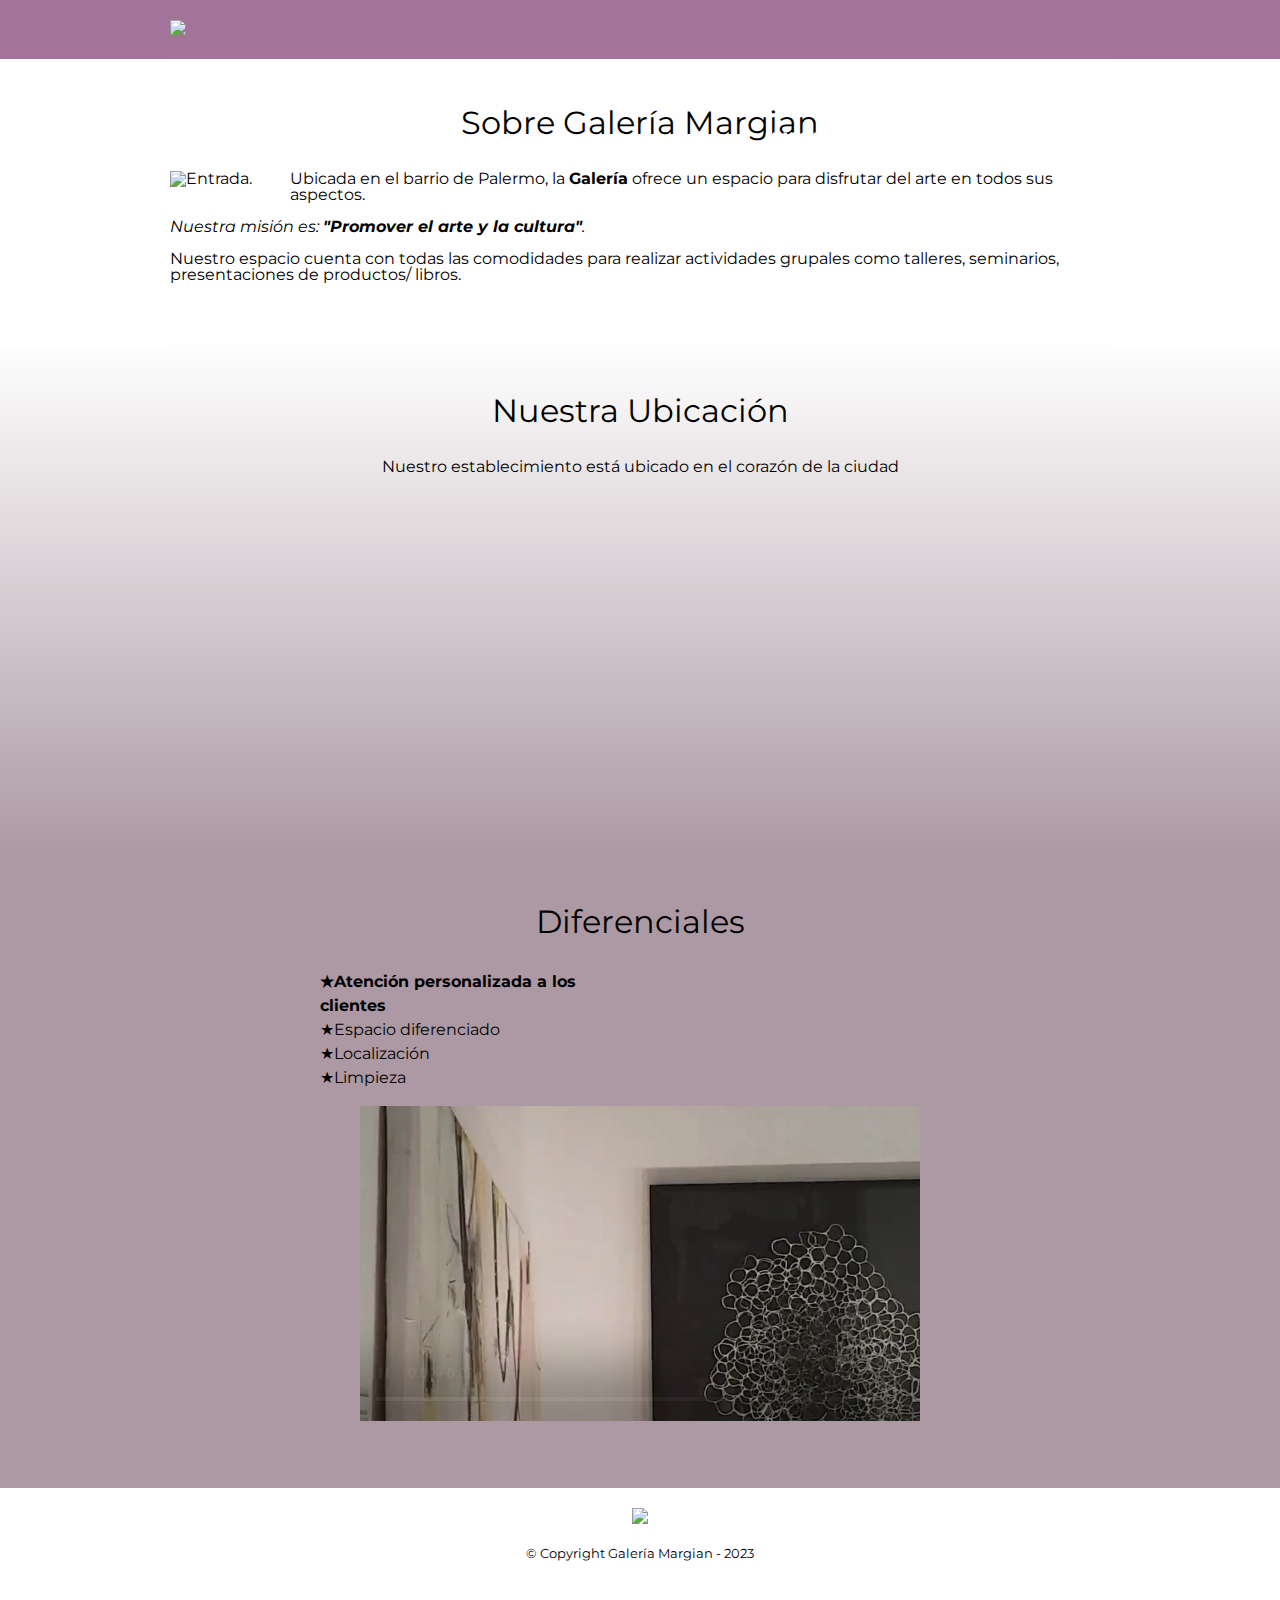
==== index.html @ 1aa27ba7 "Add files via upload" ====
<!DOCTYPE html>

<html lang="es">

<head>

    <meta charset="UTF-8">
    <meta name="viewport" content="width=device-width">
    <title>Galería Margian</title>
    <link rel="stylesheet" href="reset.css">
    <link rel="stylesheet" href="style.css">
    <link rel="preconnect" href="https://fonts.googleapis.com"><link rel="preconnect" href="https://fonts.gstatic.com" crossorigin><link href="https://fonts.googleapis.com/css2?family=Montserrat:wght@300&display=swap" rel="stylesheet">

</head>

<body>
    <header>
        <div class="caja">
        <h1><img src="imagenes/logo.png"></h1>

        <nav>
            <ul>
                <li><a href="index.html">Inicio</a></li>
                <li><a href="espacio.html">Espacio</a></li>
                <li><a href="contacto.html">Contacto</a></li>
            </ul>
        </nav>
    </div>
    </header>

    <main>
        <section class="principal">

            <h2 class="titulo-principal">Sobre Galería Margian</h2>

            <img class="entrada" src="imagenes/espacio7.jpg" alt="Entrada.">

            <p>Ubicada en el barrio de Palermo, la <strong>Galería</strong> ofrece un espacio para disfrutar del arte en todos sus aspectos.</p>

            <p id= "mision"><em>Nuestra misión es: <strong>"Promover el arte y la cultura"</strong>.</em></p>

            <p>Nuestro espacio cuenta con todas las comodidades para realizar actividades grupales como talleres, seminarios, presentaciones de productos/ libros.</p>

        </section>

        <section class="mapa">
            <h3 class="titulo-principal">Nuestra Ubicación</h3>
            <p>Nuestro establecimiento está ubicado en el corazón de la ciudad</p>
            <div class="mapa-contenido">
                <iframe src="https://www.google.com/maps/embed?pb=!1m14!1m8!1m3!1d15626.645415102716!2d-58.43194647432348!3d-34.57639871975447!3m2!1i1024!2i768!4f13.1!3m3!1m2!1s0x0%3A0xf79c03f02dbdfeb6!2sGALERIA%20MARGIAN!5e0!3m2!1ses-419!2sar!4v1675102090167!5m2!1ses-419!2sar" width="100%" height="300" style="border:0;" allowfullscreen="" loading="lazy" referrerpolicy="no-referrer-when-downgrade"></iframe>
            </div>

        </section>
        
        <section class="diferenciales">

            <h3 class="titulo-principal">Diferenciales</h3>

            <div class="contenido-diferenciales">
                 <ul class="lista-diferenciales">
                    <li class="items">Atención personalizada a los clientes</li> 
                    <li class="items" >Espacio diferenciado</li>
                    <li class="items">Localización</li>
                    <li class="items">Limpieza</li>
                </ul>
            </div>

        <div class="video">
            <iframe width="560px" height="315" src="Imagenes/Vídeo Galería.mp4" title="Video" frameborder="0" allow="accelerometer; autoplay; clipboard-write; encrypted-media; gyroscope; picture-in-picture" allowfullscreen></iframe>
        </div>

        </section>

       

    </main>

    <footer>
        <img src="imagenes/Logo1.jpg">
        <p class="copyright">&copy Copyright Galería Margian - 2023</p>
    
    </footer>

</body>

</html>
---- style.css ----
body {
    font-family: 'Montserrat', sans-serif;
}


header {
    background-color: #a37399;
    padding: 20px 0;
}

.caja {
    width: 940px;
    position: relative;
    margin: 0 auto;
}

nav {
    position: absolute;
    top: 110px;
    right: 0;
}

nav li {
    display: inline;
    margin: 0 0 0 15px;
}

nav a {
    text-transform: uppercase;
    color: white;
    font-weight: bold;
    font-size: 22px;
    text-decoration: none;
}

nav a:hover {
    color:#4e0d40;
    text-decoration: underline;
}

.espacios {
    width: 940px;
    margin: 0 auto;
    padding: 50px;
}

.espacios li {
    display: inline-block;
    text-align: center;
    width: 30%;
    vertical-align: top;
    margin: 0 1.5%;
    padding: 30px 20px;
    box-sizing: border-box;
    border: 2px solid #000000;
    border-radius: 10px;
}

.espacios li:hover {
    border-color: #4e0d40;
}

.espacios li:active {
    border-color: #088c19;
}

.espacios h2 {
    font-size: 30px;
    font-weight: bold;
    padding-bottom: 10px;
}

.espacios li:hover h2 {
    font-size: 33px;
}

.espacio-descripcion {
    font-size: 18px;
    padding-top: 10px;
}

footer {
    background-color:white;
    padding: 20px 0;
    text-align: center;
  
}

.copyright {
    color: #000000;
    font-size: 13px;
    margin: 20px;
}

form {
    margin: 40px 20px;
}

form label, form legend {
    display: block;
    font-size: 20px;
    margin: 0 0 10px;
}

.input-padron {
    display: block;
    margin: 0 0 20px;
    padding: 10px 25px;
    width: 50%;
}

.checkbox {
    margin: 20px 0;
}

.enviar {
    width: 40%;
    padding: 15px 0;
    font-size: 18px;
    font-weight: bold;
    color: white;
    background: orange;
    border: none;
    border-radius: 5px;
    transition: 1s all;
    cursor: pointer;
}

.enviar:hover {
    background: darkorange;
    transform: scale(1.2);
}

h3 {
    font-size: 20px;
    margin: 0 40px;  
}

table {
    margin: 40px 40px;
}

thead {
    background: #555555;
    color: white;
    font-weight: bold;
}

td,th {
    border: 1px solid #000000;
    padding: 8px 15px;
}

/*Aquí inicia el CCS para nuestra home*/

.principal {
    padding: 3em 0;
    background: #FEFEFE;
    width: 940px;
    margin: 0 auto;
}

.titulo-principal {
    text-align: center;
    font-size: 2em;
    margin: 0 0 1em;
    clear: left;
}

.principal p {
    margin: 0 0 1em;
}

.principal strong {
    font-weight: bold;
}

.principal em {
    font-style: italic;
}

.entrada {
    width: 100px;
    float: left;
    margin: 0 20px 20px 0;
}

.mapa {
    padding: 3em 0;
    background: linear-gradient(#FEFEFE, #ac99a3);
}

.mapa p {
    margin: 0 0 2em;
    text-align: center;
}

.mapa-contenido {
    width: 940px;
    margin: 0 auto;
}

.diferenciales {
    padding: 3em 0;
    background:#ac99a3;
}

.contenido-diferenciales {
    width: 640px;
    margin: 0 auto;
}

.lista-diferenciales {
    width: 40%;
    display: inline-block;
    vertical-align: top;
}

.items {
    line-height: 1.5;
}

.items::before {
    content: "★";
}

.items:first-child {
    font-weight: bold;
}

.imagen-diferenciales {
    width: 60%;
    transition: 400ms;
    box-shadow: 10px 10px 30px 15px black;
}

.imagen-diferenciales:hover {
    opacity: 0.3;
}

.video {
    width: 560px;
    margin: 1em auto;
}

@media screen and (max-width:480px) {
    h1 {
        text-align: center;
    }
    nav {
        position: static;
    }
    .caja, .principal, .mapa-contenido, .contenido-diferenciales, .video {
        width: auto;
    }
    .lista-diferenciales, .imagen-diferenciales {
        width: 100%;
    }
}
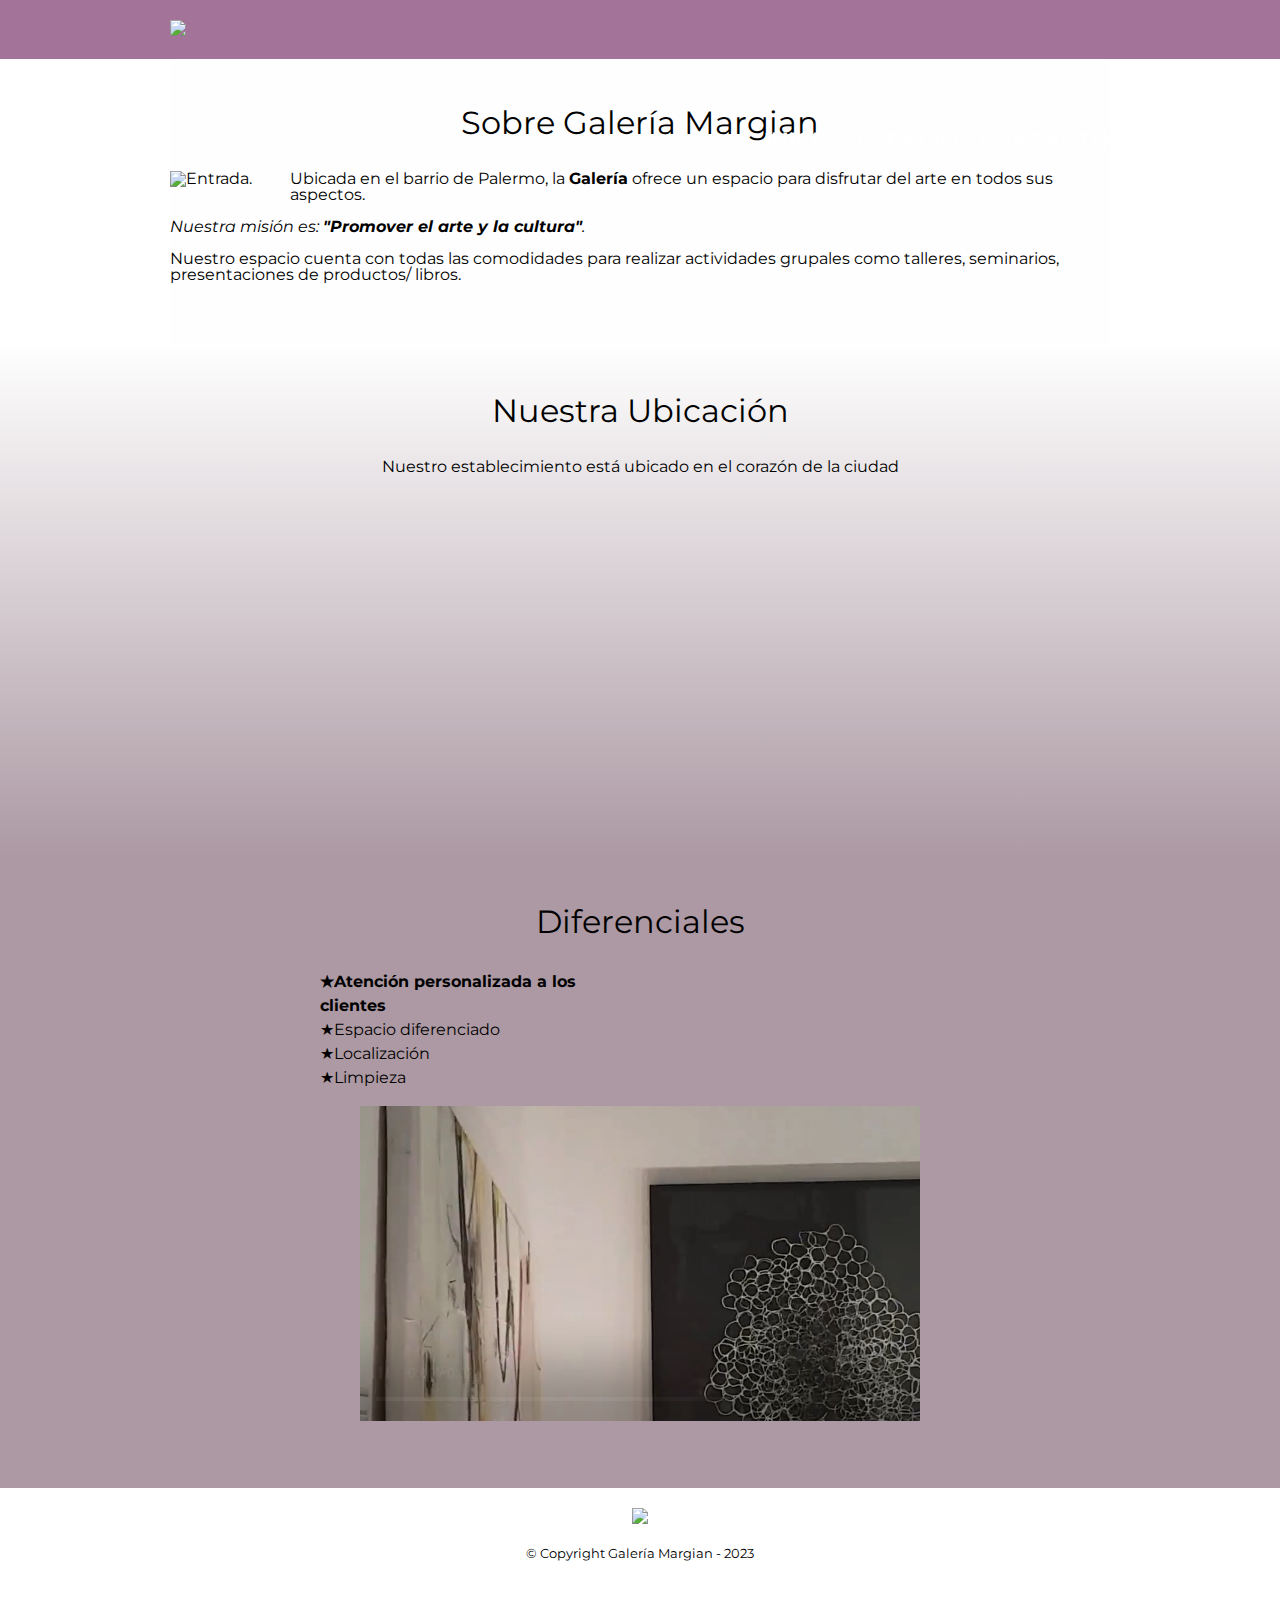
==== commit e2418c28: "Add files via upload" ====
--- a/index.html
+++ b/index.html
@@ -76,7 +76,7 @@
     </main>
 
     <footer>
-        <img src="imagenes/Logo1.jpg">
+        <img src="/imagenes/Logo1.jpg">
         <p class="copyright">&copy Copyright Galería Margian - 2023</p>
     
     </footer>
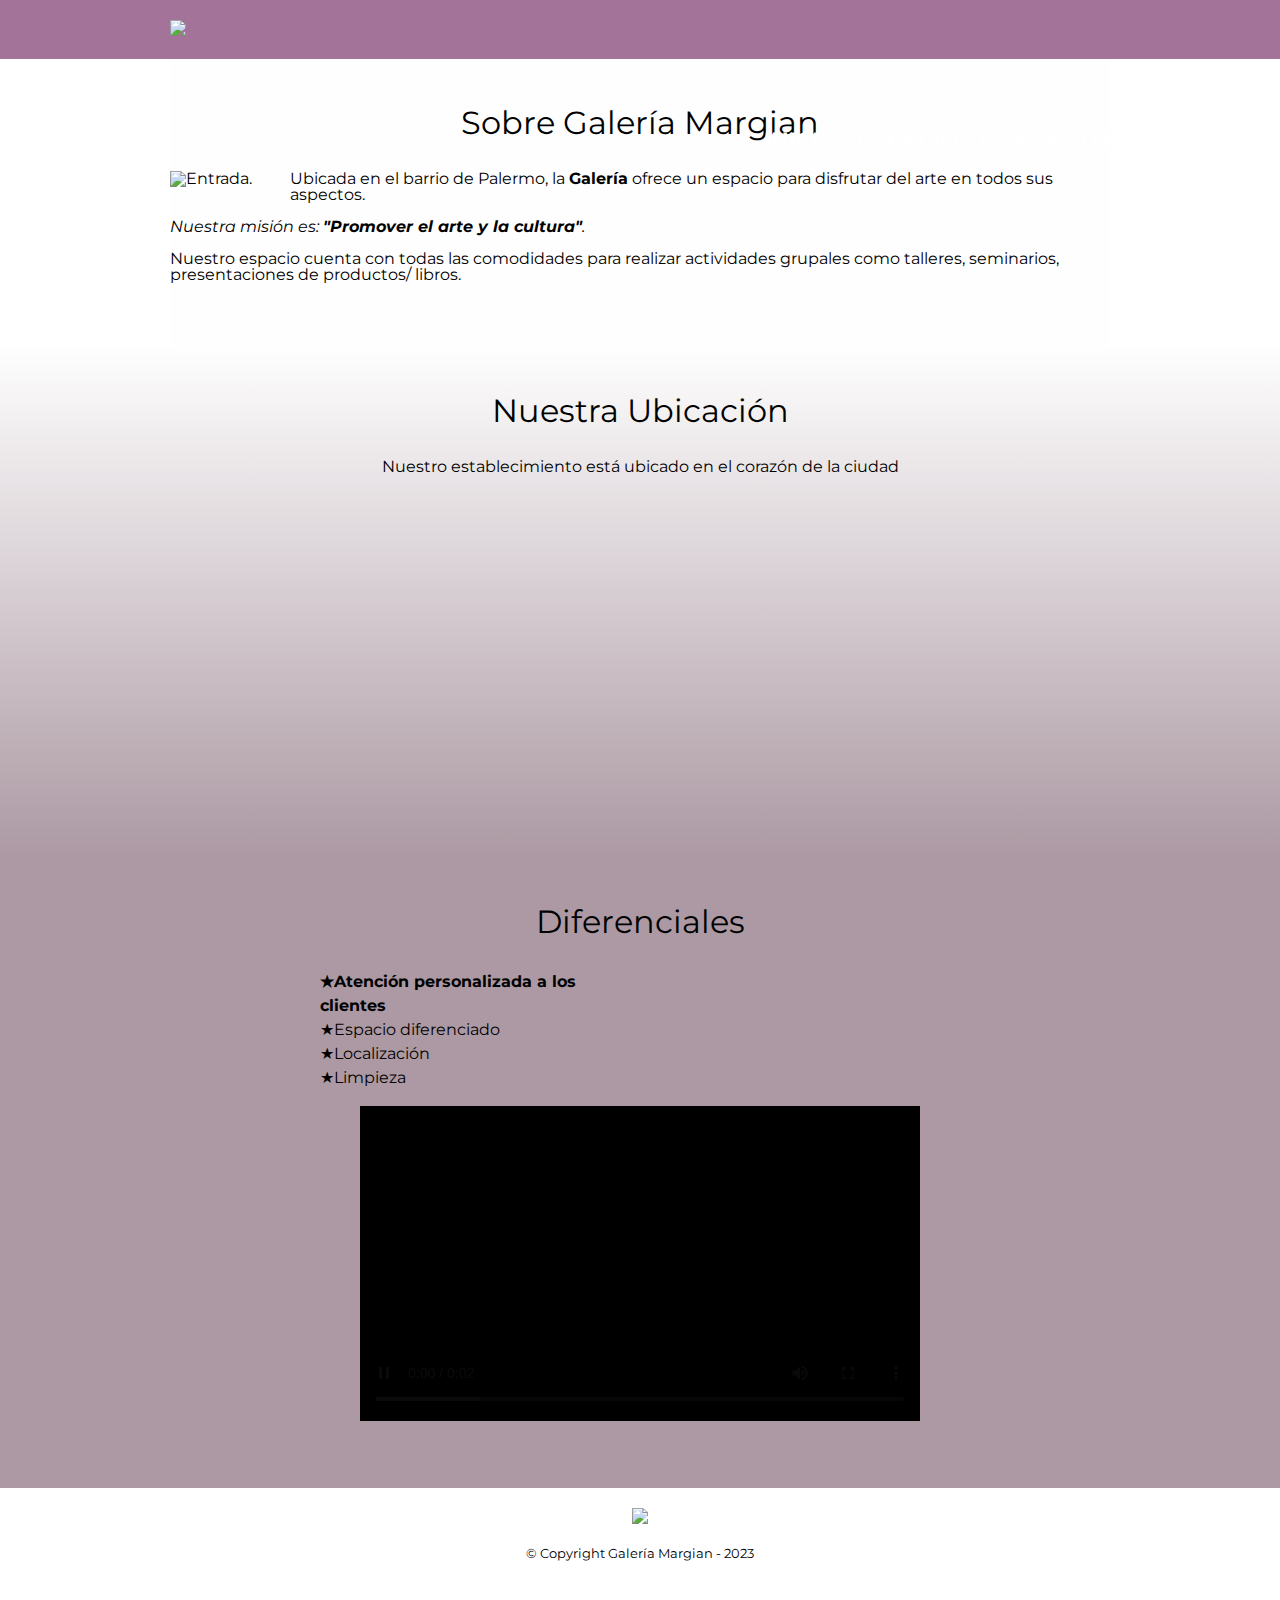
==== commit 2f4b8399: "Add files via upload" ====
--- a/index.html
+++ b/index.html
@@ -76,7 +76,7 @@
     </main>
 
     <footer>
-        <img src="/imagenes/Logo1.jpg">
+        <img src="//imagenes/Logo1.jpg">
         <p class="copyright">&copy Copyright Galería Margian - 2023</p>
     
     </footer>
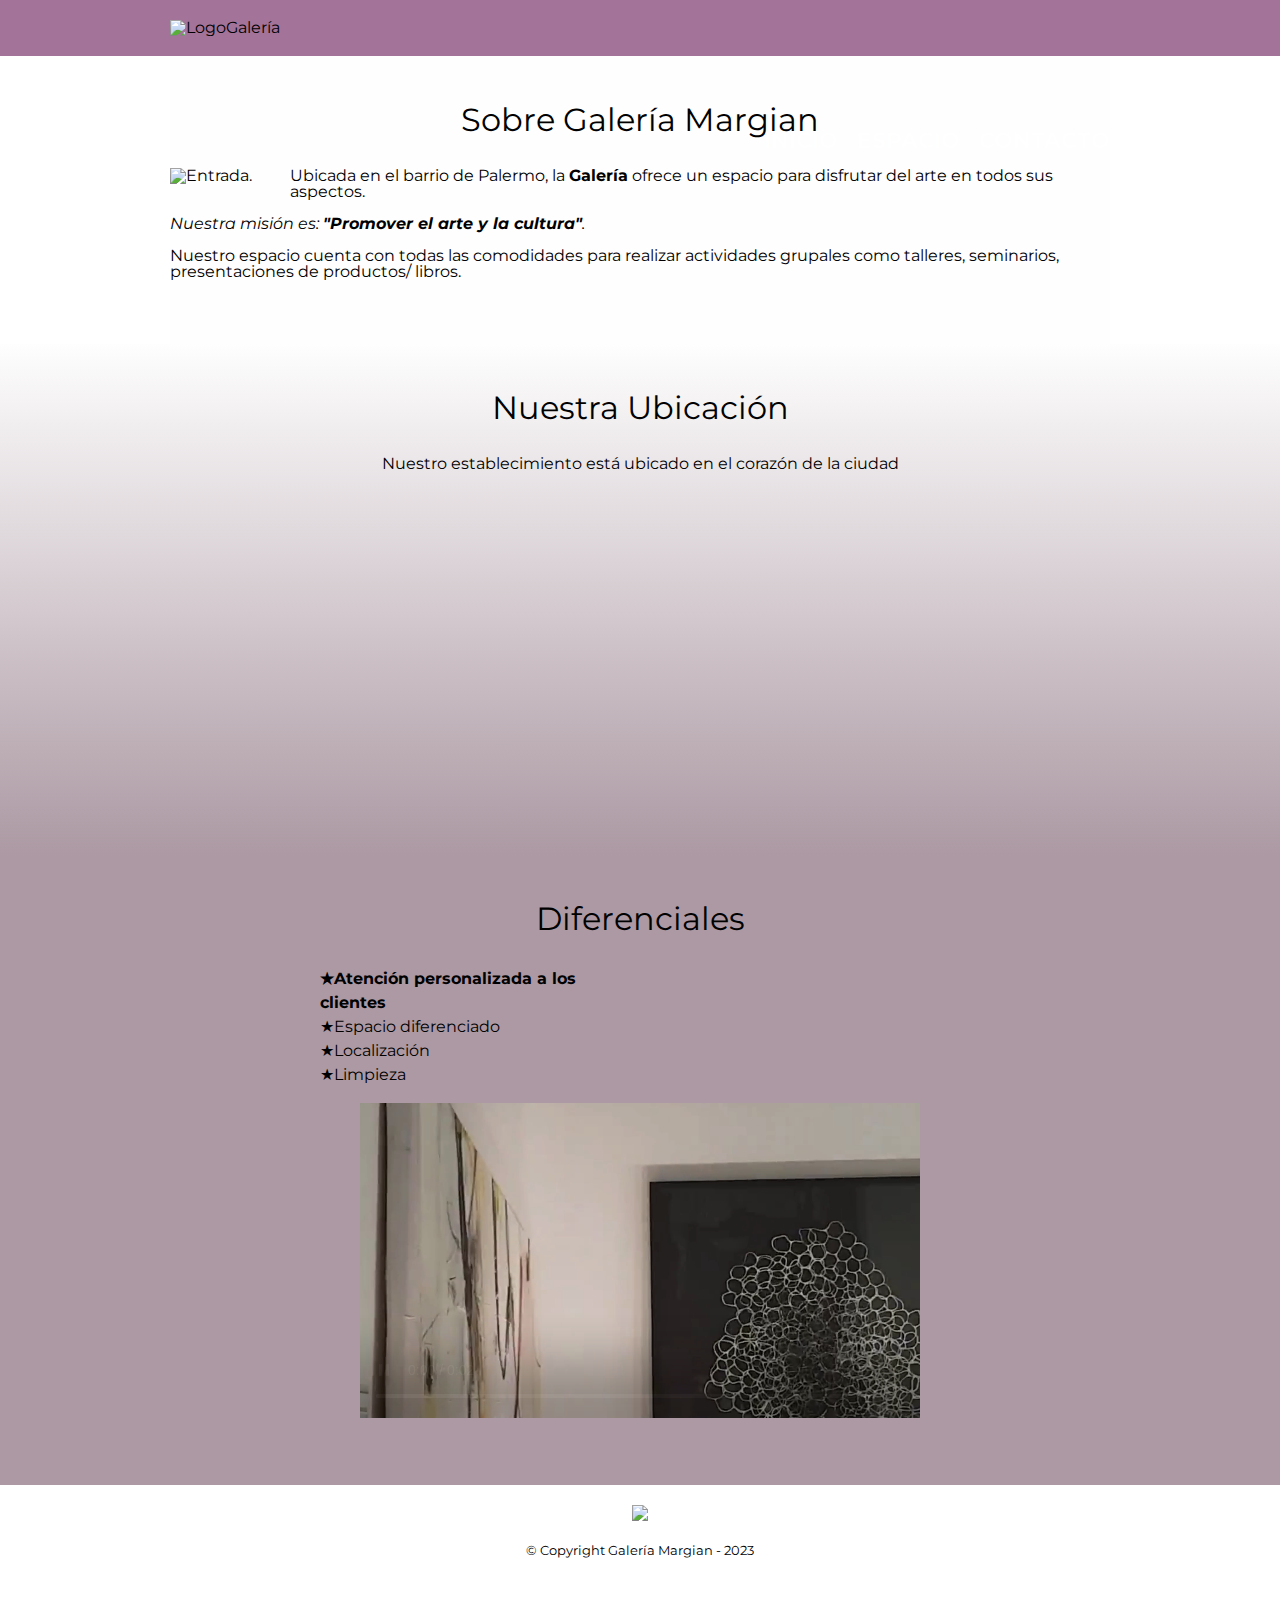
==== commit b0b3f814: "Add files via upload" ====
--- a/index.html
+++ b/index.html
@@ -16,7 +16,7 @@
 <body>
     <header>
         <div class="caja">
-        <h1><img src="imagenes/logo.png"></h1>
+        <h1><img class="logo" src="imagenes/logo.png" alt="LogoGalería"></h1>
 
         <nav>
             <ul>
@@ -76,7 +76,7 @@
     </main>
 
     <footer>
-        <img src="//imagenes/Logo1.jpg">
+        <img src="imagenes/Logo1.jpg">
         <p class="copyright">&copy Copyright Galería Margian - 2023</p>
     
     </footer>
--- a/style.css
+++ b/style.css
@@ -79,6 +79,17 @@
     padding-top: 10px;
 }
 
+h4 {
+   text-align: center;
+   padding-bottom: 50px;
+}
+
+.RedesSociales {
+    margin: 10px 160px;
+}
+
+
+
 footer {
     background-color:white;
     padding: 20px 0;
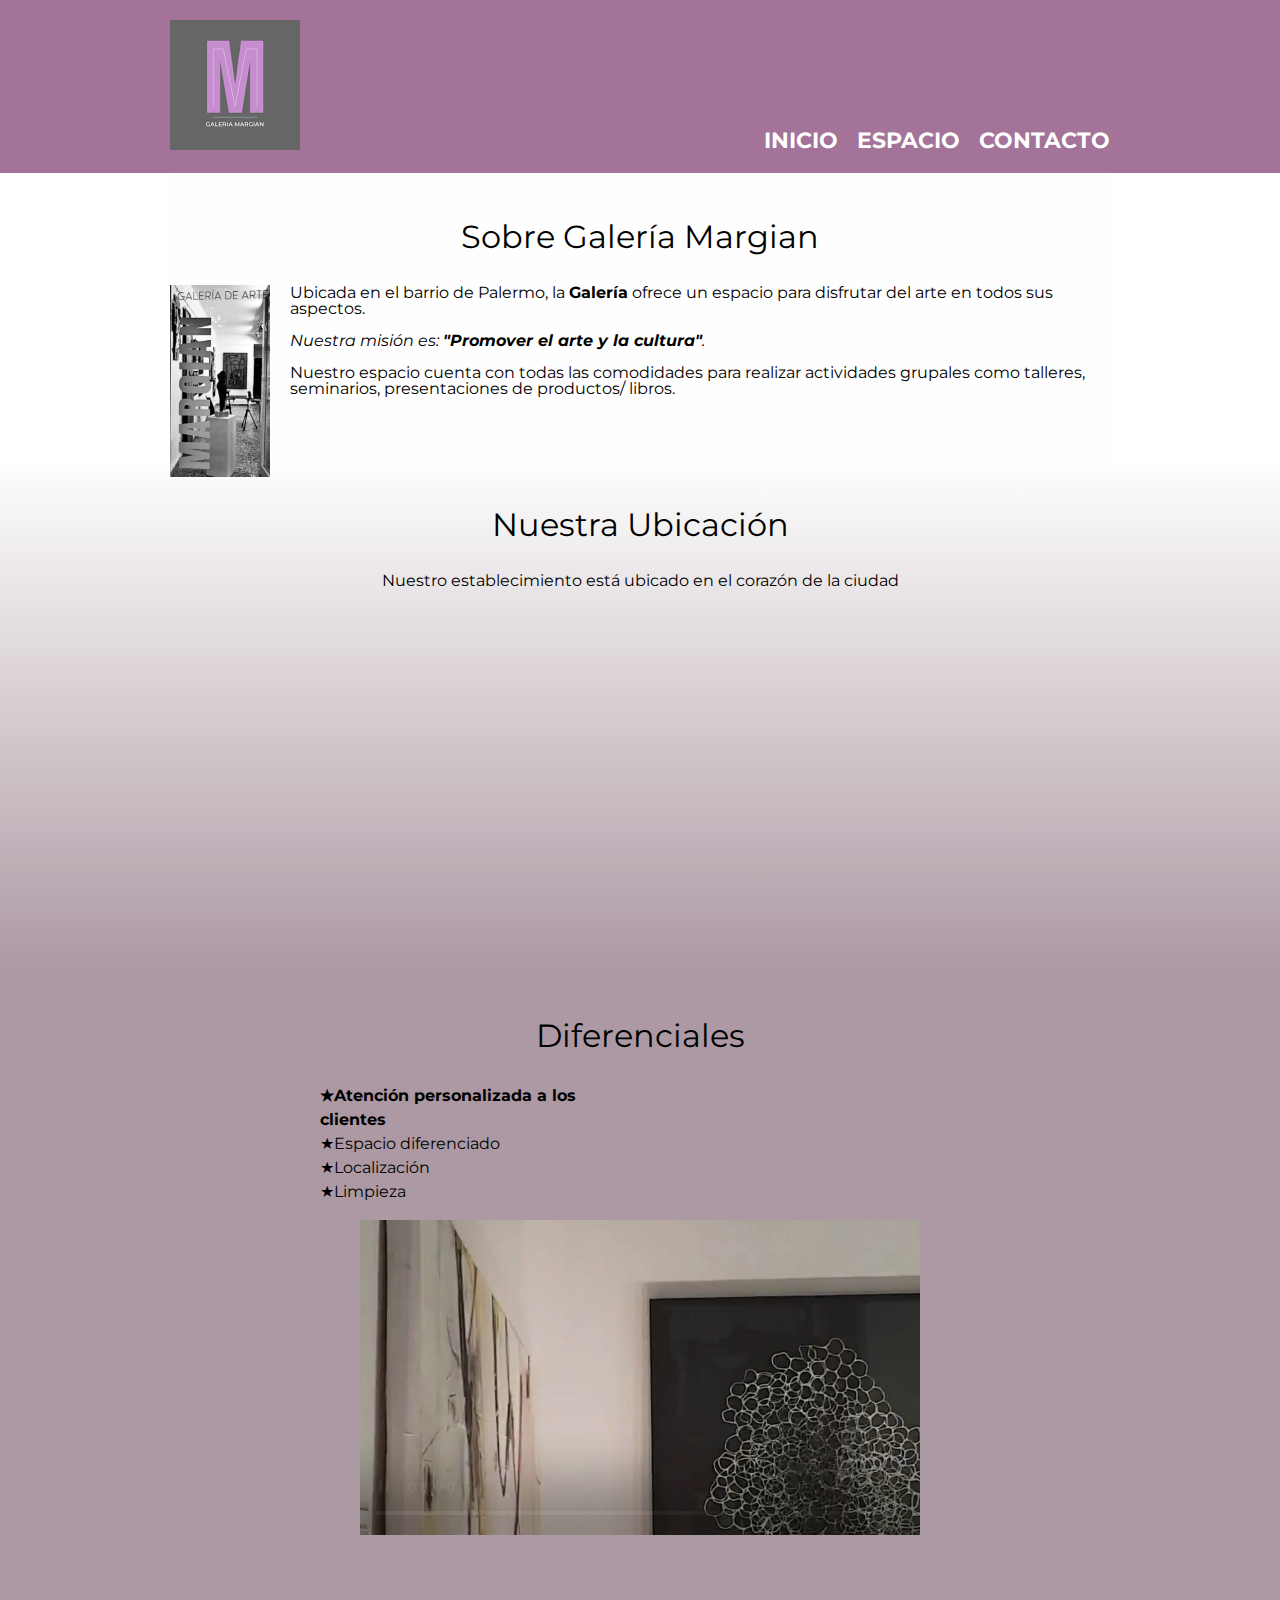
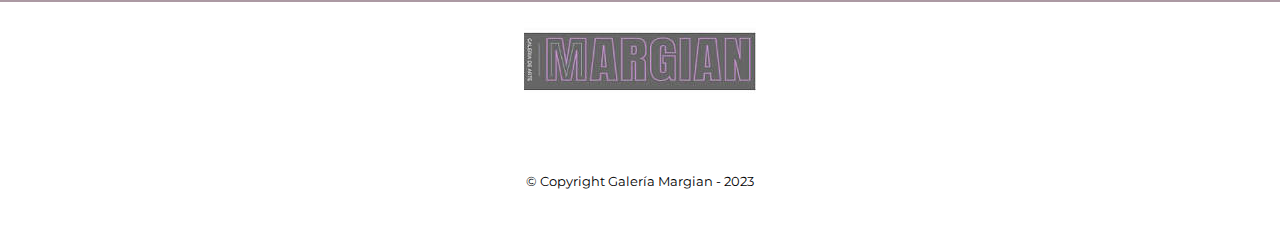
==== commit 7c6661e2: "Add files via upload" ====
--- a/index.html
+++ b/index.html
@@ -16,7 +16,7 @@
 <body>
     <header>
         <div class="caja">
-        <h1><img class="logo" src="imagenes/logo.png" alt="LogoGalería"></h1>
+        <h1><img src="./Imagenes/Logo.png" ></h1>
 
         <nav>
             <ul>
@@ -33,7 +33,7 @@
 
             <h2 class="titulo-principal">Sobre Galería Margian</h2>
 
-            <img class="entrada" src="imagenes/espacio7.jpg" alt="Entrada.">
+            <img class="entrada" src="./Imagenes/espacio7.jpg" alt="Entrada.">
 
             <p>Ubicada en el barrio de Palermo, la <strong>Galería</strong> ofrece un espacio para disfrutar del arte en todos sus aspectos.</p>
 
@@ -66,7 +66,7 @@
             </div>
 
         <div class="video">
-            <iframe width="560px" height="315" src="Imagenes/Vídeo Galería.mp4" title="Video" frameborder="0" allow="accelerometer; autoplay; clipboard-write; encrypted-media; gyroscope; picture-in-picture" allowfullscreen></iframe>
+            <iframe width="560px" height="315" src="./Imagenes/Vídeo Galería.mp4" title="Video" frameborder="0" allow="accelerometer; autoplay; clipboard-write; encrypted-media; gyroscope; picture-in-picture" allowfullscreen></iframe>
         </div>
 
         </section>
@@ -76,7 +76,7 @@
     </main>
 
     <footer>
-        <img src="imagenes/Logo1.jpg">
+        <img src="./Imagenes/Logo1.jpg">
         <p class="copyright">&copy Copyright Galería Margian - 2023</p>
     
     </footer>
